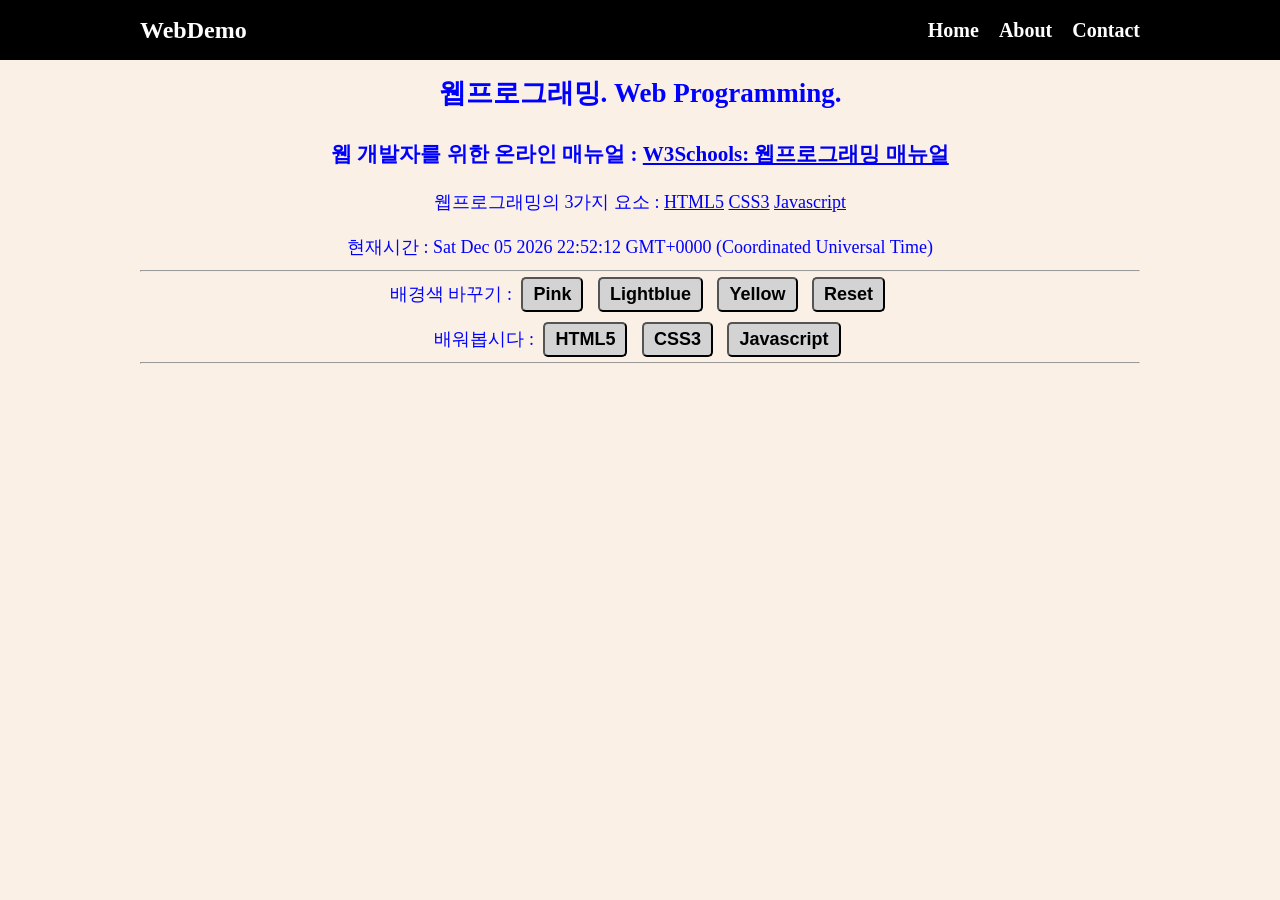
==== index.html @ badd7345 "1st" ====
<!doctype html>
<html lang="en">
  <head>
    <meta charset="UTF-8" />
    <meta name="viewport" content="width=device-width, initial-scale=1.0" />
    <title>웹프로그래밍 데모</title>
    <link rel="stylesheet" href="style.css" />
  </head>
  <body>
    <!-- 여기는 메뉴 입니다. -->
    <nav class="navbar">
      <div class="container">
        <div class="logo">WebDemo</div>
        <ul class="nav">
          <li>
            <a href="/">Home</a>
          </li>
          <li>
            <a href="/about.html">About</a>
          </li>
          <li>
            <a href="/contact.html">Contact</a>
          </li>
        </ul>
      </div>
    </nav>

    <!-- 메인 섹션 -->
    <section class="main">
      <div class="container">
        <center>
          <h1>웹프로그래밍. Web Programming.</h1>

          <h3>
            웹 개발자를 위한 온라인 매뉴얼 :
            <a href="http://www.w3schools.com"
              >W3Schools: 웹프로그래밍 매뉴얼</a
            >
          </h3>
          <p>
            웹프로그래밍의 3가지 요소 :
            <a href="https://www.w3schools.com/html/default.asp">HTML5</a>
            <a href="https://www.w3schools.com/css/default.asp">CSS3</a>
            <a href="https://www.w3schools.com/js/default.asp">Javascript</a>
            <!-- <a href="https://www.w3schools.com/sql/default.asp">SQL</a>
          <a href="https://www.w3schools.com/python/default.asp">Python</a>
          <a href="https://www.w3schools.com/java/default.asp">Java</a>
          <a href="https://www.w3schools.com/php/default.asp">PHP</a> -->
          </p>

          <p>현재시간 : <span id="time"></span></p>

          <hr />

          <p>
            배경색 바꾸기 :
            <button onclick="pink()">Pink</button>
            <button onclick="lightblue()">Lightblue</button>
            <button onclick="yellow()">Yellow</button>
            <button onclick="reset()">Reset</button>
          </p>
          <p>
            배워봅시다 :
            <button onmouseover="showhtml()" onmouseout="hide()">HTML5</button>
            <button onmouseover="showcss()" onmouseout="hide()">CSS3</button>
            <button onmouseover="showjs()" onmouseout="hide()">
              Javascript
            </button>
          </p>
          <hr />
          <br />
          <div>
            <img id="fig" height="200px" />
            <p id="desc"></p>
          </div>
        </center>
      </div>
    </section>

    <script src="main.js"></script>
  </body>
</html>
---- style.css ----
* {
  box-sizing: border-box;
  padding: 0;
  margin: 0;
}

body {
  color: #333;
  background-color: linen;
  font-size: 18px;
  line-height: 1.5;
}

ul {
  list-style-type: none;
}

.container {
  max-width: 1100px;
  margin: 0 auto;
  padding: 0 50px;
}

.main {
  color: blue;
  line-height: 2.5;
}

.navbar {
  background-color: black;
  color: white;
  height: 60px;
}

.navbar .container {
  display: flex;
  flex-direction: row;
  justify-content: space-between;
  align-items: center;
  height: 100%;
}

.navbar ul {
  display: flex;
  flex-direction: row;
}

.navbar ul li {
  margin-left: 20px;
}

.navbar a {
  color: white;
  text-decoration: none;
  font-size: 20px;
  font-weight: bold;
}

.navbar a:hover {
  border-bottom: 2px #fff solid;
  color: #ccc;
}

.navbar .logo {
  font-size: x-large;
  font-weight: bold;
}

button {
  padding: 5px 10px;
  margin: 5px;
  font-size: large;
  font-weight: bold;
  background-color: lightgray;
  border-width: 1;
  border-radius: 5px;
}

button:hover {
  color: red;
  background-color: rgb(239, 239, 0);
}
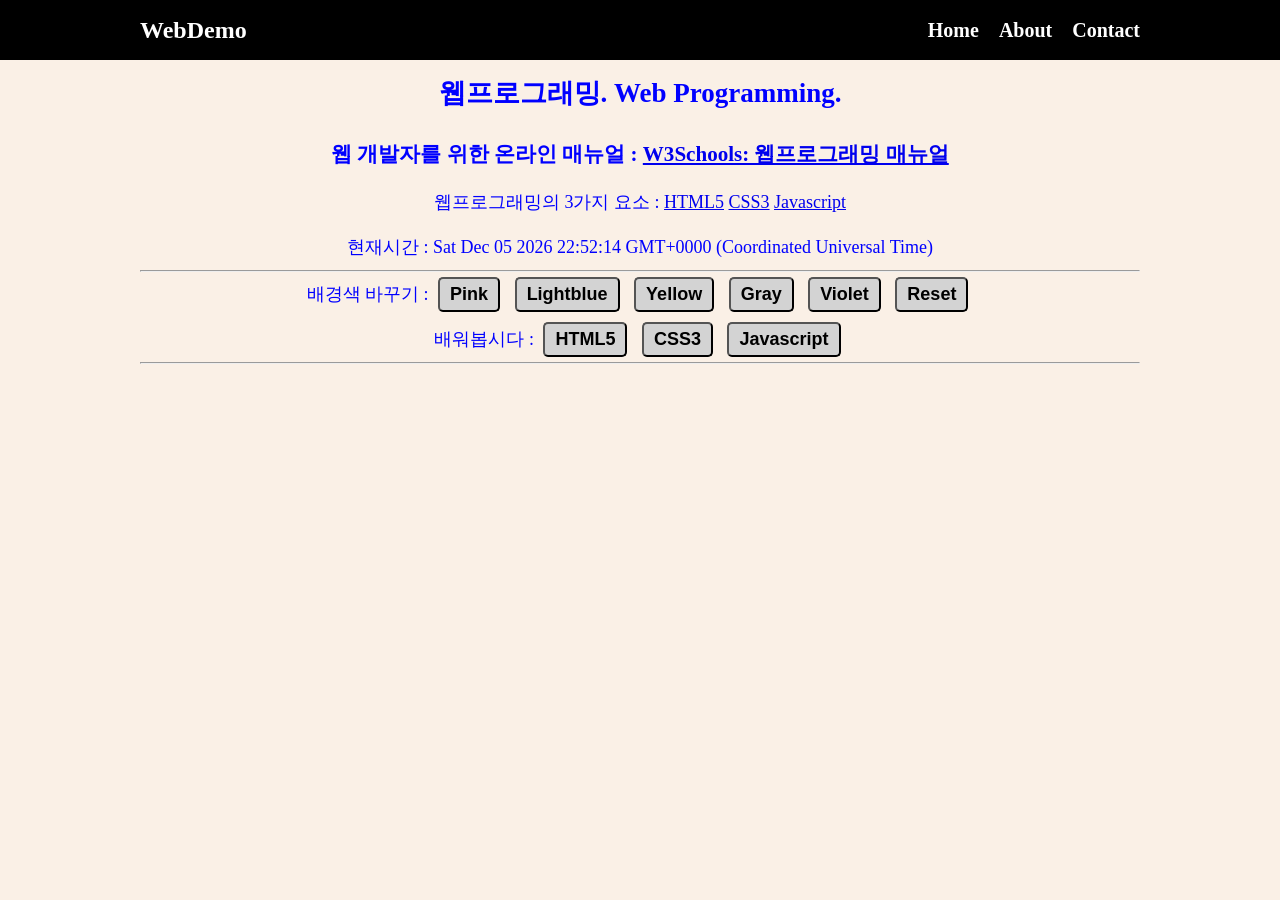
==== commit 0002b18c: "3rd" ====
--- a/index.html
+++ b/index.html
@@ -57,6 +57,8 @@
             <button onclick="pink()">Pink</button>
             <button onclick="lightblue()">Lightblue</button>
             <button onclick="yellow()">Yellow</button>
+            <button onclick="gray()">Gray</button>
+            <button onclick="violet()">Violet</button>
             <button onclick="reset()">Reset</button>
           </p>
           <p>
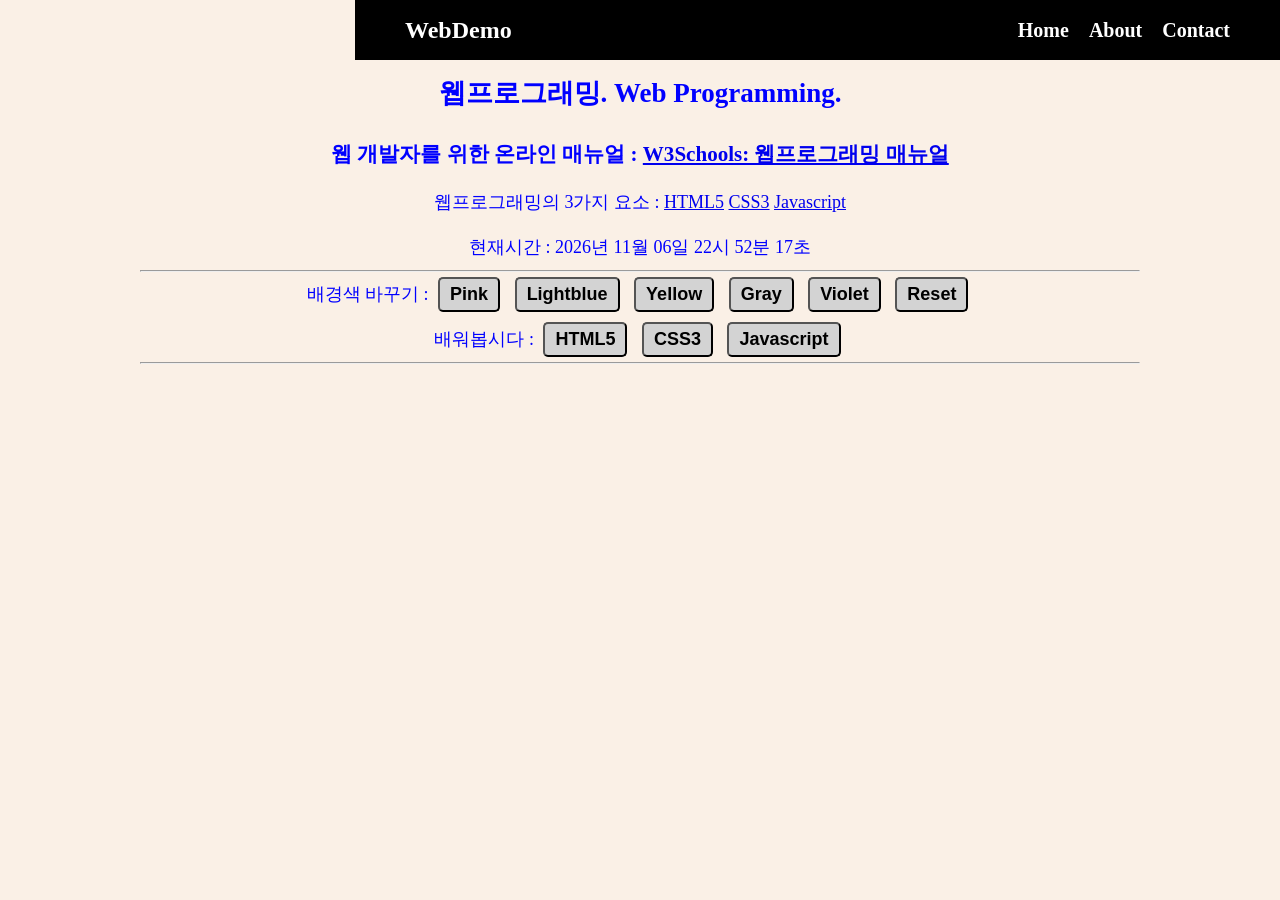
==== commit 1e7c0bcf: "7th" ====
--- a/index.html
+++ b/index.html
@@ -39,13 +39,19 @@
           </h3>
           <p>
             웹프로그래밍의 3가지 요소 :
-            <a href="https://www.w3schools.com/html/default.asp">HTML5</a>
-            <a href="https://www.w3schools.com/css/default.asp">CSS3</a>
-            <a href="https://www.w3schools.com/js/default.asp">Javascript</a>
-            <!-- <a href="https://www.w3schools.com/sql/default.asp">SQL</a>
-          <a href="https://www.w3schools.com/python/default.asp">Python</a>
-          <a href="https://www.w3schools.com/java/default.asp">Java</a>
-          <a href="https://www.w3schools.com/php/default.asp">PHP</a> -->
+            <a href="https://www.w3schools.com/html/default.asp" target="_blank"
+              >HTML5</a
+            >
+            <a href="https://www.w3schools.com/css/default.asp" target="_blank"
+              >CSS3</a
+            >
+            <a href="https://www.w3schools.com/js/default.asp" target="_blank"
+              >Javascript</a
+            >
+            <!-- <a href="https://www.w3schools.com/sql/default.asp" target="_blank">SQL</a>
+          <a href="https://www.w3schools.com/python/default.asp" target="_blank">Python</a>
+          <a href="https://www.w3schools.com/java/default.asp" target="_blank">Java</a>
+          <a href="https://www.w3schools.com/php/default.asp" target="_blank">PHP</a> -->
           </p>
 
           <p>현재시간 : <span id="time"></span></p>
--- a/style.css
+++ b/style.css
@@ -30,6 +30,9 @@
   background-color: black;
   color: white;
   height: 60px;
+  max-width: 1000px;
+  margin-left: 355px;
+  align-items: center;
 }
 
 .navbar .container {
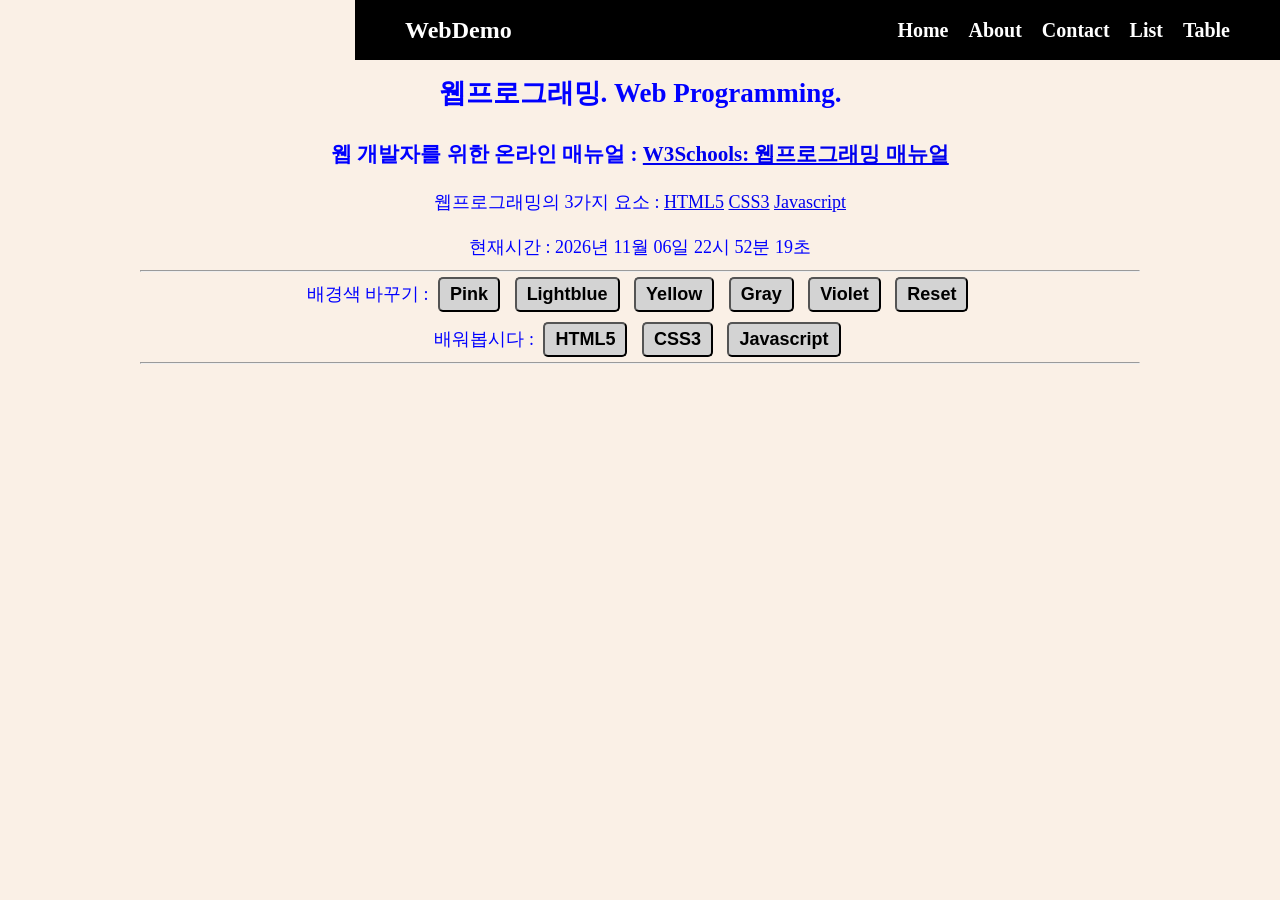
==== commit 6cdce033: "8th" ====
--- a/index.html
+++ b/index.html
@@ -3,7 +3,7 @@
   <head>
     <meta charset="UTF-8" />
     <meta name="viewport" content="width=device-width, initial-scale=1.0" />
-    <title>웹프로그래밍 데모</title>
+    <title>Main Page</title>
     <link rel="stylesheet" href="style.css" />
   </head>
   <body>
@@ -20,6 +20,12 @@
           </li>
           <li>
             <a href="/contact.html">Contact</a>
+          </li>
+          <li>
+            <a href="/list.html">List</a>
+          </li>
+          <li>
+            <a href="/table.html">Table</a>
           </li>
         </ul>
       </div>
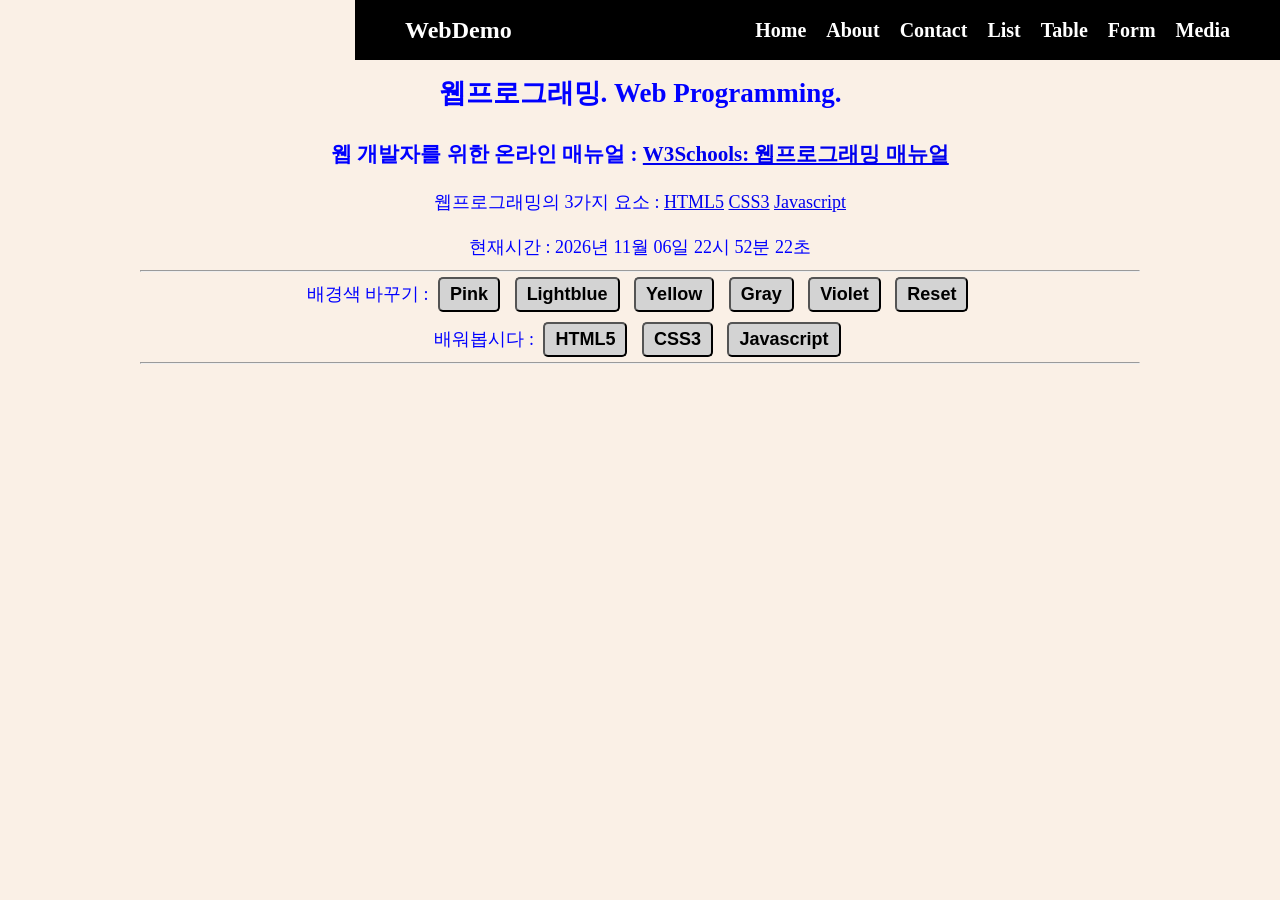
==== commit 85cb0e6d: "9th" ====
--- a/index.html
+++ b/index.html
@@ -26,6 +26,12 @@
           </li>
           <li>
             <a href="/table.html">Table</a>
+          </li>
+          <li>
+            <a href="/form.html">Form</a>
+          </li>
+          <li>
+            <a href="/media.html">Media</a>
           </li>
         </ul>
       </div>
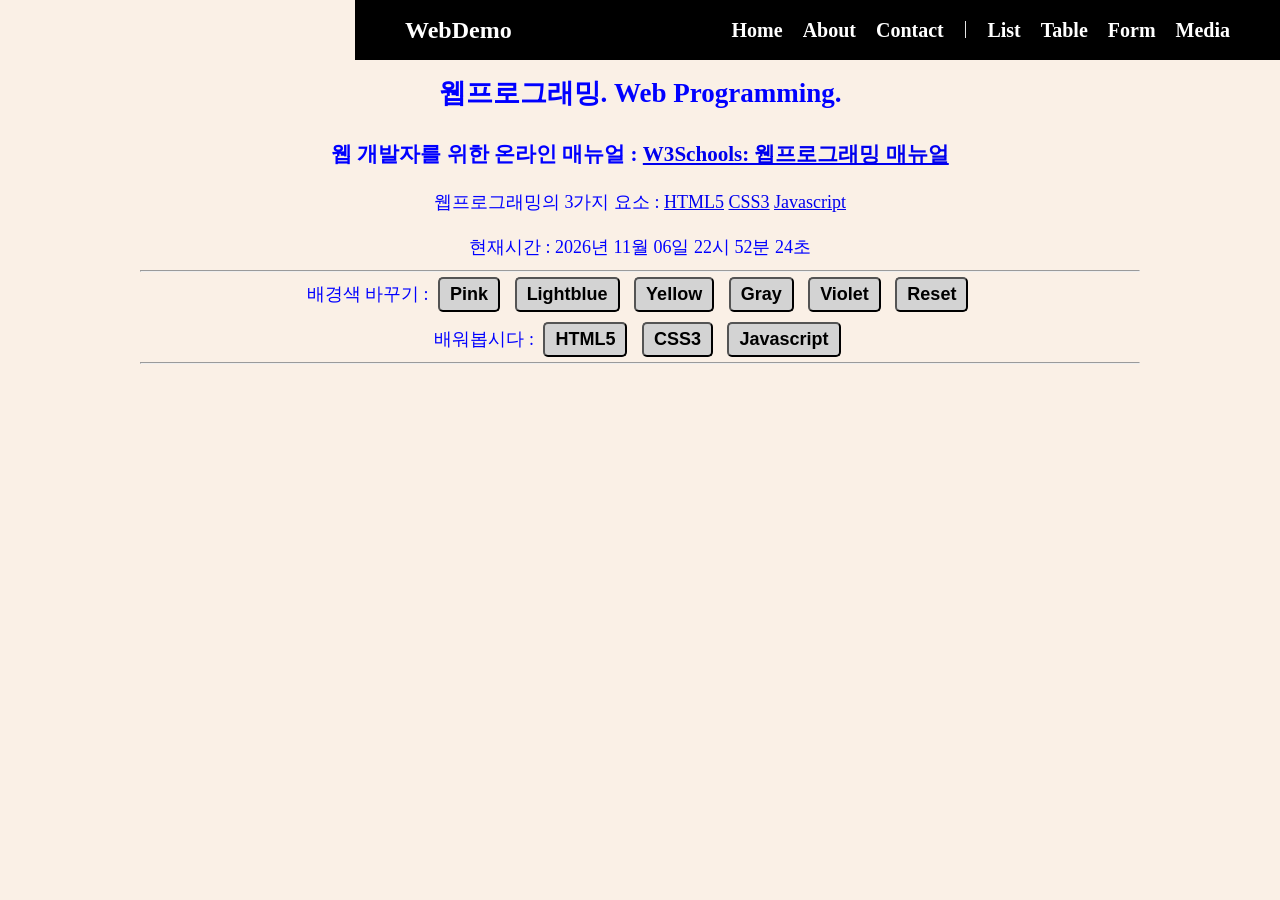
==== commit f29c1757: "10th" ====
--- a/index.html
+++ b/index.html
@@ -21,6 +21,7 @@
           <li>
             <a href="/contact.html">Contact</a>
           </li>
+          <li class="divider">|</li>
           <li>
             <a href="/list.html">List</a>
           </li>
